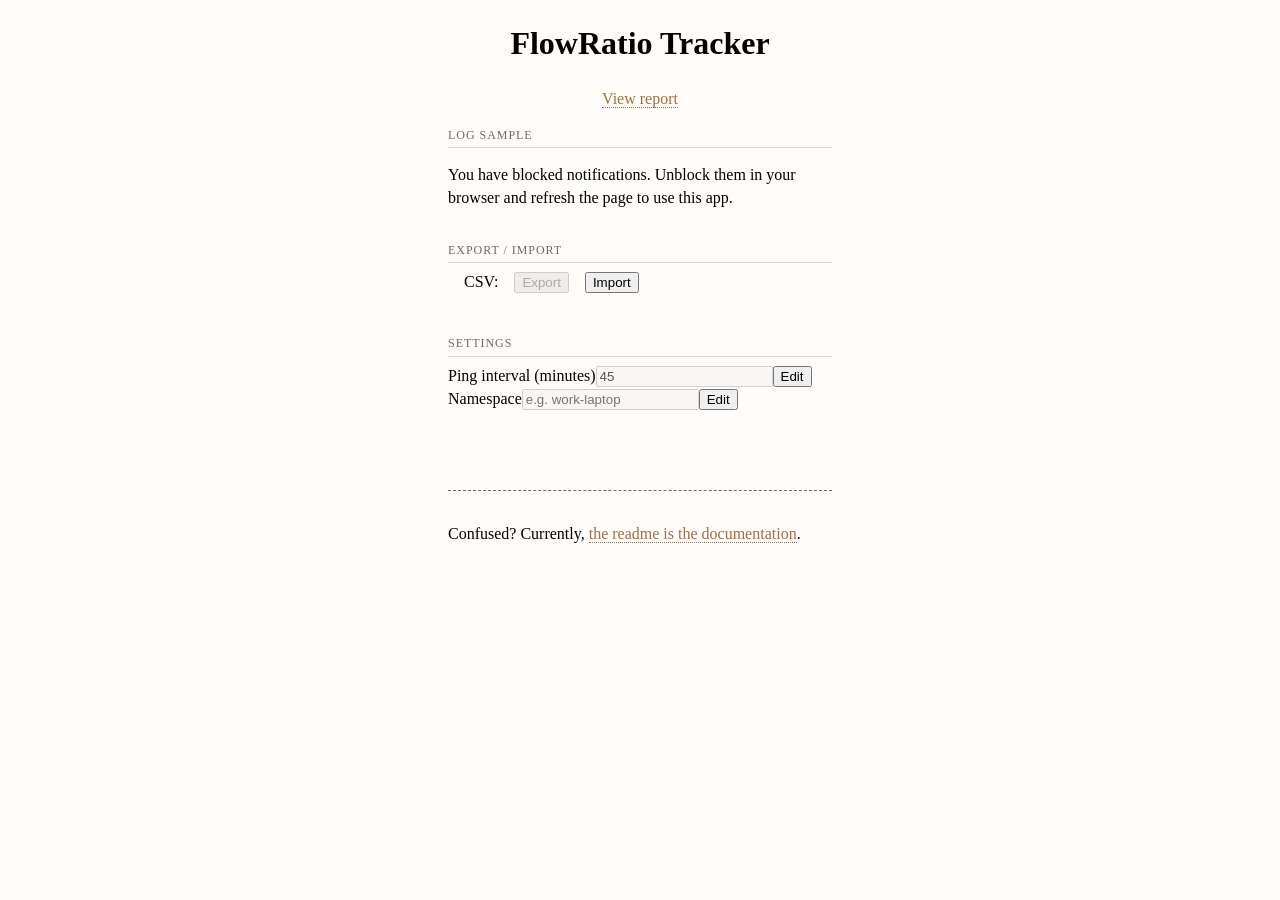
==== index.html @ 87bf4627 "Truncate sample timestamps to second precision at write time addSamples is the single write path for" ====
<!DOCTYPE html>
<html>
    <head>
        <meta http-equiv="Content-Type" content="text/html;charset=utf-8">
        <title>FlowRatio Tracker</title>
        <link href="main.css" rel="stylesheet" />
    </head>
    <body>
        <header>
            <h1>FlowRatio Tracker</h1>
            <p><a href="report.html">View report</a></p>
        </header>
        <main>
            <div id="app">Loading (this can take a few seconds the first time)...</div>
        </main>
        <footer>
            <p>Confused? Currently, <a href="https://git.sr.ht/~kqr/flowratio">the readme is
                the documentation</a>.</p>
        </footer>

        <script src="vendor/preact.umd.js"></script>
        <script src="vendor/preact-hooks.umd.js"></script>
        <script src="vendor/immutable.js"></script>
        <script src="vendor/dayjs.min.js"></script>
        <script type="module">
         const { h, render, createContext } = preact;
         const { useState, useEffect, useRef } = preactHooks;
         const { List } = Immutable;

         const DEV = new URLSearchParams(window.location.search).get('dev') === '1';
         if (DEV) {
             console.log('Running in development mode with more aggressive constants.');
         }
         const RESET = new URLSearchParams(window.location.search).get('clear') === '1';
         const LOG =  new URLSearchParams(window.location.search).get('log') === '1';;

         const DEFAULT_LAMBDA_MINUTES = 45;  // Default average minutes between pings.
         const AFK = DEV ? 10 : 60;  // Timeout on pings.
         const REFRESH_RATE = 1;  // Per second.

         const Sample = (time, tag, lambda, namespace = null) => {
             return { time, tag, lambda, namespace };
         };

         const rexp = (lambda) => {
             // This is not strictly uniform in (0,1) but close enough.
             const u = Math.max(Number.EPSILON, Math.random());
             return -Math.log(u) * lambda;
         };

         function SampleForm({ currentPing, currentTime, addSample, prevSample }) {
             const [tagString, setTagString] = useState( prevSample?.tag  ?? "" );

             // Record sample on submission.
             const handleSubmit = (event, tagString) => {
                 event?.preventDefault();
                 if (currentPing) {
                     if (LOG) console.log(`Adding sample ${tagString} on user request at ${currentTime.format()} with currentPing ${currentPing.format()}`);
                     addSample(currentPing, tagString);
                 }
             };

             // Auto-record "afk" when no answer.
             useEffect(() => {
                 if (currentPing && currentTime > currentPing.add(AFK, 'seconds')) {
                     if (LOG) console.log(`Auto-recording AFK at currentTime ${currentTime.format()} due to currentPing ${currentPing.format()}`);
                     addSample(currentPing, 'afk');
                 }
             }, [currentTime, currentPing]);

             // Autofocus tag input.
             const tagInput = useRef(null);
             useEffect(() => {
                 tagInput.current?.focus();
             }, [ currentPing ]);
             const handleFocus = event => {
                 event.target.select();
             };

             if (! currentPing) {
                 return h('div', { class: 'tagform' }, [
                     'PENDING'
                 ]);
             } else {
                 return h('form', { class: 'tagform', onSubmit: ev => handleSubmit(ev, tagString) }, [
                     h('ul', null, [
                         h('li', null, [
                             h('label', { for: 'timebox' }, ['Time']),
                                     h('input', {
                                         type: 'text',
                                         id: 'timebox',
                                         disabled: true,
                                         value: currentPing.format(),
                                     }, []),
                                 ]),
                                 h('li', null, [
                                     h('label', { for: 'tagbox' }, ['Tag']),
                                     h('input', {
                                         type: 'text',
                                         id: 'tagbox',
                                         ref: tagInput,
                                         value: tagString,
                                         onInput: ev => setTagString(ev.target.value),
                                         onFocus: handleFocus,
                                     }, [ ]),
                                 ]),
                                 h('li', null, [
                                     h('button', { type: 'submit'  }, ['Enter'])
                                 ]),
                             ])
                         ]);
                     }
                 }

                 function RecentSamples({ samples, updateTagString }) {
                     return h('div', { id: 'recent-samples' }, [
                         h('ul', null, [
                             ...samples.reverse().take(10).map((s, idx) => h('li', null, [
                                 dayjs(s.time).format(),
                                 h('input', {
                                     type: 'text',
                                     value: s.tag,
                                     onInput: ev => updateTagString(ev.target.value, idx),
                                 }),
                             ]))
                         ])
                     ]);
                 }

                 function App() {

                     // Manage notification permissions.
                     const [notifyPermission, setNotifyPermission] =
                         useState(window.Notification.permission);
                     const notifyAllowed = notifyPermission === 'granted';
                     const requestNotifyPermission = () => {
                         window.Notification.requestPermission()
                               .then(p => setNotifyPermission(p));
                     };


                     // Manage lambda (average minutes between pings).
                     const [lambdaMinutes, setLambdaMinutes] = useState(() => {
                         return Number(window.localStorage.getItem('fr_lambda_minutes') ?? DEFAULT_LAMBDA_MINUTES);
                     });
                     const [lambdaEditing, setLambdaEditing] = useState(false);
                     const updateLambdaMinutes = (minutes) => {
                         window.localStorage.setItem('fr_lambda_minutes', minutes);
                         setLambdaMinutes(Number(minutes));
                     };
                     const lambda = DEV ? 10 : lambdaMinutes * 60;


                     // Manage namespace.
                     const [namespace, setNamespace] = useState(() => {
                         return window.localStorage.getItem('fr_namespace') ?? '';
                     });
                     const [namespaceEditing, setNamespaceEditing] = useState(false);
                     const updateNamespace = (ns) => {
                         window.localStorage.setItem('fr_namespace', ns);
                         setNamespace(ns);
                     };


                     // Manage next ping time.
                     const [pingTime, setPingTime] = useState(() => {
                         const next = window.localStorage.getItem('fr_nextping');
                         return next ? dayjs(next) : null;
                     });
                     const setNextPing = (prevSample, currentTime) => {
                         if (! notifyAllowed) {
                             if (LOG) console.log(`Notify disallowed. Setting null ping time.`);
                             setPingTime(null);
                             return;
                         }

                         let samplesToAdd = [prevSample];
                         if (LOG) console.log(`Getting next ping while adding prevSample
                 ${prevSample.time.format()},${prevSample.tag} at currentTime ${currentTime.format()} with currentPing ${currentPing && currentPing.format()}`);
                         let nextPing = prevSample.time.add(rexp(lambda), 'seconds');
                         if (LOG) console.log(`Attempting nextPing ${nextPing.format()} at currentTime ${currentTime.format()}`);
                         while (nextPing < currentTime.add(1, 'seconds')) {
                             if (LOG) console.log(`Tried nextPing ${nextPing.format()} in the past, at currentTime ${currentTime.format()}`);
                             // If the next ping is still in the past, add another
                             // missed ping.
                             //
                             // NOTE: Doing this in a loop is a very crude and
                             // inefficient implementation. If the user starts
                             // flowratio again after some months have passed
                             // it will spin and generate a lot of pings.
                             //
                             // It would be neater  to record T/t pings being
                             // missed, where T is time passed and t is time
                             // implied by lambda.
                             let nextTag = 'flowratio';
                             if (prevSample.tag === 'off') {
                                 nextTag = 'off';
                             } else if (prevSample.tag === 'afk') {
                                 nextTag = 'afk';
                             }
                             if (LOG) console.log(`Thanks to prevSample ${prevSample.tag}, adding a ${nextTag} sample.`);
                         samplesToAdd.push(Sample(nextPing, nextTag, lambda, namespace));
                         nextPing = nextPing.add(rexp(lambda), 'seconds');
                         if (LOG) console.log(`Attempting nextPing ${nextPing.format()} instead`);
                     }
                     addSamples(samplesToAdd);
                     // Once we're out of the loop, we have arrived at a future
                     // ping.
                     window.localStorage.setItem('fr_nextping', nextPing.format());
                     setPingTime(nextPing);
                 }


                 // Manage current time. This is the only code that should call
                 // dayjs. Everything else should use currentTime.
                 const [currentTime, setCurrentTime] = useState(dayjs());
                 useEffect(() => {
                     window.setTimeout(() => {
                         setCurrentTime(dayjs());
                         if (notifyAllowed && ! pingTime) {
                             // Make sure we have a ping time when running.
                             if (LOG) console.log(`Notify allowed but missing pingTime. Attempting setting a new one.`);
                             setNextPing(Sample(dayjs(), null, lambda, namespace), dayjs());
                         } else if (pingTime && pingTime.add(2*AFK, 'seconds') < currentTime) {
                             // If ping time is more than twice AFK in the past,
                             // assume flowratio was off. This means some "off"
                             // states may be translated into "afk" on aggressive
                         // development settings, but it should be rare in
                         // real usage – also I can't think of a way to avoid it.
                         if (LOG) console.log(`Adding an OFF sample due to pingTime ${pingTime.format()} and currentTime ${currentTime.format()}.`);
                         setNextPing(Sample(pingTime, 'off', lambda, namespace), dayjs());
                     }
                 }, 1000/REFRESH_RATE);
             }, [currentTime]);


             // Manage samples.
             //
             // Read samples from localStorage on page load and every time they
             // are modified. Only ever append to localStorage to avoid
             // clobbering a second tab if one happens to be running.
             //
             // In practise, this means `setSamples` is only allowed to be
             // called within `addSample`, so that the local samples state
             // and the localStorage samples do not diverge.
             const getSamples = () => {
                 const json = JSON.parse(window.localStorage.getItem('fr_samples'));
                 if (! json) {
                     return List([]);
                 } else {
                     return List(json.map(s => Sample(dayjs(s.time), s.tag, s.lambda, s.namespace))).sortBy(s => s.time);
                 }
             };
             const dropSamples = () => {
                 window.localStorage.setItem('fr_samples', null);
             }
             const [samples, setSamples] = useState(getSamples);
             // This function is starting to look unnecessary...
             const addSample = (time, tag) => {
                 setNextPing(Sample(time, tag, lambda, namespace), currentTime);
             };
             // Can be called with samples having null tag, which will be ignored.
             const addSamples = samples => {
                 // NOTE: Intentionally inefficient to be correct before the
                 // obvious optimisations are performed.
                 if (LOG) console.log(`Received list of ${samples.length} samples.`);
                 for (const sample of samples) {
                     if (sample.tag) {
                         if (LOG) console.log(`Pushing sample with tag ${sample.tag}.`);
                         const normalised = { ...sample, time: sample.time.startOf('second') };
                         const moreSamples = getSamples().push(normalised).sortBy(s => s.time);
                         window.localStorage.setItem('fr_samples', JSON.stringify(moreSamples));
                         setSamples(moreSamples);
                     }
                 }
             }
             const updateTagString = (str, revIdx) => {
                 setSamples(ss => {
                     const newSamples = ss.update(ss.size-revIdx-1, s => { return { ...s, tag: str }; });
                     window.localStorage.setItem('fr_samples', JSON.stringify(newSamples));
                     return newSamples;
                 });
             };
             // Manage last export time.
            const [lastExport, setLastExport] = useState(() => {
                const stored = window.localStorage.getItem('fr_last_export');
                return stored ? dayjs(stored) : null;
            });


            const csv = {
                 export: () => {
                     const csv = getSamples()
                         .sortBy(s => s.time)
                         .map(s => `${s.time.toISOString()},${s.tag},${s.lambda},${s.namespace ?? ''}`)
                         .join('\n');
                     const filedata = new Blob(
                         ['time,tag,lambda,namespace\n' + csv],
                         { type: 'text/plain' }
                     );
                     const a = document.createElement('a');
                     const url = window.URL.createObjectURL(filedata);
                     a.href = url;
                     a.download = `flowratio-${namespace}-${dayjs().format('YYYY-MM-DDTHH-mm-ss')}.csv`;
                     document.body.appendChild(a);
                     a.click();
                     setTimeout(() => {
                         document.body.removeChild(a);
                         window.URL.revokeObjectURL(url);
                     });
                     const exportedAt = dayjs();
                     window.localStorage.setItem('fr_last_export', exportedAt.format());
                     setLastExport(exportedAt);
                 },
                 // Merges a CSV file into the existing samples, preserving all
                 // current data. Only one file can be imported at a time.
                 import: () => {
                     var input = document.createElement("input");
                     input.type = "file";
                     input.accept = '.csv,text/plain';
                     input.addEventListener('change', ev => {
                         const reader = new FileReader();
                         reader.onload = ev => {
                             const data = ev.target.result;
                             const rows = data.split('\n');

                             // Detect format version from the header row, supporting
                             // both the current (with namespace) and legacy formats.
                             const header = rows.shift();
                             const hasNamespace = header === 'time,tag,lambda,namespace';
                             if (!hasNamespace && header !== 'time,tag,lambda') {
                                 window.alert('Did not recognise file format');
                                 return;
                             }

                             // Build a lookup of already-stored records, keyed by
                             // namespace+timestamp, to detect duplicates. Null
                             // namespace is normalised to '' so it forms a valid key.
                             const existingKeys = new Set(
                                 getSamples()
                                     .filter(s => s.tag)
                                     .map(s => `${s.namespace ?? ''}|${s.time.startOf('second').toISOString()}`)
                                     .toArray()
                             );

                             // Parse all data rows into Sample objects, discarding
                             // any empty rows (e.g. from a trailing newline).
                             const incoming = rows
                                 .map(raw => {
                                     const fields = raw.split(',');
                                     return Sample(dayjs(fields[0]), fields[1], Number(fields[2]), hasNamespace ? (fields[3] || null) : null);
                                 })
                                 .filter(s => s.tag);

                             // Keep only records not already present in storage.
                             const newSamples = incoming.filter(s =>
                                 !existingKeys.has(`${s.namespace ?? ''}|${s.time.startOf('second').toISOString()}`)
                             );
                             const duplicateCount = incoming.length - newSamples.length;

                             addSamples(newSamples);

                             const parts = [`Imported ${newSamples.length} new record${newSamples.length !== 1 ? 's' : ''}.`];
                             if (duplicateCount > 0) {
                                 parts.push(`Skipped ${duplicateCount} duplicate${duplicateCount !== 1 ? 's' : ''} (same namespace and timestamp already in your data).`);
                             }
                             window.alert(parts.join(' '));
                         };
                         reader.readAsText(ev.target.files[0]);
                     });
                     input.dispatchEvent(new MouseEvent("click"));
                 },
             };


             // Manage ping notification.
             // We need to allow the ping to be active a little while after the
             // AFK expiration, to give the form a chance to auto-submit AFK.
             const currentlyEarly = pingTime > currentTime;
             const currentlyLate = pingTime && pingTime.add(AFK*1.5, 'seconds') < currentTime;
             const currentPing = currentlyEarly || currentlyLate ? null : pingTime;
             const [pingNotification, setPingNotification] = useState(null);
             useEffect(() => {
                 if (!pingNotification && currentPing) {
                     setPingNotification(new window.Notification(
                         'Snap read!', {
                             body: 'Click to tag what you are doing.',
                             requireInteraction: true,
                         }
                     ));
                 } else if (pingNotification && !currentPing) {
                     pingNotification.close();
                     setPingNotification(null);
                 }
             }, [currentPing]);


             // Determine whether to show an export reminder.
            const daysSinceExport = lastExport ? currentTime.diff(lastExport, 'day') : null;
            const needsExport = samples.size > 0 && (daysSinceExport === null || daysSinceExport >= 2);


            // Render application contents.
             const requestButton =
                 notifyPermission === 'denied'
                 ? h('p', null, ['You have blocked notifications. Unblock them in your browser and refresh the page to use this app.'])
                 : h('button', { onClick: requestNotifyPermission }, [ 'Request notification permission ']);

             const sampleForm = h(SampleForm, {
                 currentPing,
                 currentTime,
                 addSample,
                 prevSample: samples
                     .filter(s => s.tag !== 'off' && s.tag !== 'afk' &&
                               s.tag !== 'flowratio')
                     .last()
             });

                     const csvButtons = h('div', {id: 'csv-export'}, [
                         h('p', null, 'CSV: '),
                         h('button', { onClick: csv.export, disabled: !samples.size }, [ 'Export' ]),
                         h('button', { onClick: csv.import }, [ 'Import' ]),
                     ]);

             const lambdaInput = h('div', { id: 'lambda-setting' }, [
                h('label', { for: 'lambda' }, ['Ping interval (minutes)']),
                h('input', {
                    type: 'number',
                    id: 'lambda',
                    value: lambdaMinutes,
                    min: 1,
                    onInput: lambdaEditing ? ev => setLambdaMinutes(Number(ev.target.value)) : undefined,
                    disabled: !lambdaEditing,
                }, []),
                lambdaEditing
                    ? h('button', { onClick: () => {
                        updateLambdaMinutes(lambdaMinutes);
                        setLambdaEditing(false);
                        if (notifyAllowed && pingTime) {
                            const newLambda = DEV ? 10 : lambdaMinutes * 60;
                            const nextPing = dayjs().add(rexp(newLambda), 'seconds');
                            window.localStorage.setItem('fr_nextping', nextPing.format());
                            setPingTime(nextPing);
                        }
                    } }, ['Save'])
                    : h('button', { onClick: () => setLambdaEditing(true) }, ['Edit']),
            ]);

            const namespaceInput = h('div', { id: 'namespace-setting' }, [
                 h('label', { for: 'namespace' }, ['Namespace']),
                 h('input', {
                     type: 'text',
                     id: 'namespace',
                     value: namespace,
                     onInput: namespaceEditing ? ev => setNamespace(ev.target.value) : undefined,
                     disabled: !namespaceEditing,
                     placeholder: 'e.g. work-laptop',
                 }, []),
                 namespaceEditing
                     ? h('button', { onClick: () => { updateNamespace(namespace); setNamespaceEditing(false); } }, ['Save'])
                     : h('button', { onClick: () => setNamespaceEditing(true) }, ['Edit']),
             ]);

             const exportReminder = needsExport && h('p', { class: 'export-reminder' }, [
                 daysSinceExport === null
                     ? "You haven't exported your data yet. "
                     : `It's been ${daysSinceExport} day${daysSinceExport !== 1 ? 's' : ''} since your last export. `,
                 h('button', { onClick: csv.export }, ['Export now']),
             ]);

             return h('main', null, [
                 h('h2', { class: 'section-heading' }, ['Log sample']),
                 notifyPermission === 'granted' ? sampleForm : requestButton,
                 ...(samples.size ? [
                     h('h2', { class: 'section-heading' }, ['Recent samples']),
                     h(RecentSamples, { samples, updateTagString }),
                 ] : []),
                 h('h2', { class: 'section-heading' }, ['Export / Import']),
                 ...(needsExport ? [exportReminder] : []),
                 csvButtons,
                 h('h2', { class: 'section-heading' }, ['Settings']),
                 lambdaInput,
                 namespaceInput,
             ]);
         }

         // Clear out local storage when testing during development.
         if (RESET) {
             console.log('Resetting local storage');
             window.localStorage.setItem('fr_samples', JSON.stringify([]));
             window.localStorage.setItem('fr_nextping', '');
             window.localStorage.setItem('fr_last_export', '');
         }

         const appDiv = document.getElementById('app');
         appDiv.removeChild(appDiv.childNodes[0]);
         render(h(App, null), appDiv);
        </script>
    </body>
</html>
---- main.css ----
:root {
    --black: #000;
    --gray: #6b6b61;
    --lightgray: #e0d7c9;
    --darkbrown: #6e4111;
    --brown: #9e7140;
    --lightbrown: #d7b28b;
    --cream: #fffcf9;
    --transparentcream: rgba(255, 252, 249, 0.9);
}

* {
    box-sizing: border-box;
    overflow-wrap: break-word;
}

html {
    font-family: "Linux Libertine", serif;
    font-size: 12pt;
    background-color: var(--cream);
    line-height: 1.41;
}

body {
    margin-left: 1.19rem;
    margin-right: 1.19rem;
    margin-top: 0;
    padding: 0;
}

header, main, footer {
    max-width: 24rem;
    margin-left: auto;
    margin-right: auto;
}

footer {
    border-top: 1px dashed var(--gray);
    margin-top: 5rem;
    padding-top: 1rem;
}

header h1,
header p {
    text-align: center;
}


a {
    color: var(--brown);
    text-decoration: none;
    border-bottom: 0.0625rem dotted;
}
a:hover, a:focus {
    color: var(--lightbrown);
    text-decoration: none;
    border-bottom: 0.0625rem solid;
}

#csv-export {
    display: flex;
    flex-direction: row;
    width: 100%;
    height: 2rem;
    align-items: baseline;
}
#csv-export * {
    margin: 0 0 0 1rem;
}

.export-reminder {
    border-left: 2px solid var(--darkbrown);
    padding-left: 0.5rem;
    color: var(--darkbrown);
    margin: 0.5rem 0;
}

.tagform {
    height: 10rem;
}

h2.section-heading {
    font-size: 0.75rem;
    font-weight: normal;
    text-transform: uppercase;
    letter-spacing: 0.08em;
    color: var(--gray);
    border-bottom: 1px solid var(--lightgray);
    padding-bottom: 0.25rem;
    margin-top: 2rem;
    margin-bottom: 0.5rem;
}

h2.section-heading:first-child {
    margin-top: 0;
}
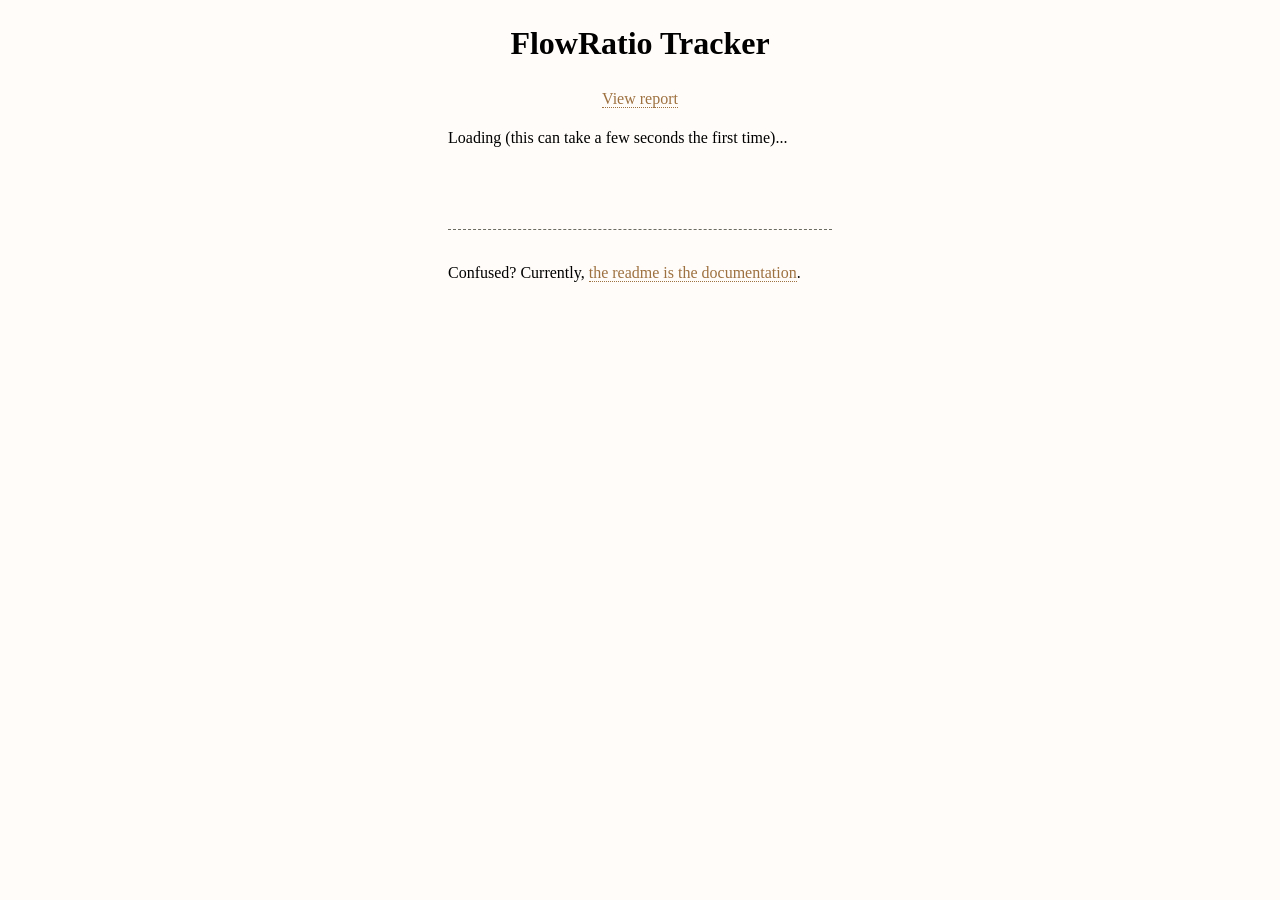
==== commit d4e05442: "Add categories & tags browser to input page (issue #15) Shows a running list of all user-defined cat" ====
--- a/index.html
+++ b/index.html
@@ -33,6 +33,7 @@
          }
          const RESET = new URLSearchParams(window.location.search).get('clear') === '1';
          const LOG =  new URLSearchParams(window.location.search).get('log') === '1';;
+         const ENTRIES_LIMIT = parseInt(new URLSearchParams(window.location.search).get('entries')) || 10;
 
          const DEFAULT_LAMBDA_MINUTES = 45;  // Default average minutes between pings.
          const AFK = DEV ? 10 : 60;  // Timeout on pings.
@@ -48,8 +49,56 @@
              return -Math.log(u) * lambda;
          };
 
-         function SampleForm({ currentPing, currentTime, addSample, prevSample }) {
-             const [tagString, setTagString] = useState( prevSample?.tag  ?? "" );
+         function buildTagHierarchy(samples) {
+             const counts = {};
+             for (const s of samples) {
+                 if (!s.tag || ['off', 'afk', 'flowratio'].includes(s.tag)) continue;
+                 const parts = s.tag.split(':');
+                 const cat = parts[0];
+                 const tag = parts.length > 1 ? parts[1] : null;
+                 if (!counts[cat]) counts[cat] = {};
+                 const key = tag ?? '';
+                 counts[cat][key] = (counts[cat][key] || 0) + 1;
+             }
+             return Object.entries(counts)
+                 .map(([category, tagCounts]) => {
+                     const total = Object.values(tagCounts).reduce((a, b) => a + b, 0);
+                     const tags = Object.entries(tagCounts)
+                         .filter(([t]) => t !== '')
+                         .sort(([, a], [, b]) => b - a)
+                         .map(([tag, count]) => ({ tag, count }));
+                     return { category, total, tags };
+                 })
+                 .sort((a, b) => b.total - a.total);
+         }
+
+         function TagBrowser({ samples, setTagString }) {
+             const hierarchy = buildTagHierarchy(samples);
+             if (!hierarchy.length) return null;
+             return h('div', { id: 'tag-browser' }, [
+                 h('ul', null, hierarchy.map(({ category, total, tags }) =>
+                     h('li', null, [
+                         h('button', {
+                             class: 'tag-autofill',
+                             type: 'button',
+                             title: `${total} sample${total !== 1 ? 's' : ''}`,
+                             onClick: () => setTagString(category),
+                         }, [category]),
+                         ...(tags.length ? [': ', ...tags.flatMap(({ tag, count }, i) => {
+                             const btn = h('button', {
+                                 class: 'tag-autofill',
+                                 type: 'button',
+                                 title: `${count} sample${count !== 1 ? 's' : ''}`,
+                                 onClick: () => setTagString(`${category}:${tag}`),
+                             }, [tag]);
+                             return i > 0 ? [' · ', btn] : [btn];
+                         })] : [])
+                     ])
+                 )
+             ]);
+         }
+
+         function SampleForm({ currentPing, currentTime, addSample, pingTime, tagString, setTagString }) {
 
              // Record sample on submission.
              const handleSubmit = (event, tagString) => {
@@ -78,7 +127,7 @@
              };
 
              if (! currentPing) {
-                 return h('div', { class: 'tagform' }, [
+                 return h('div', { class: 'tagform', title: pingTime ? `Next ping: ${pingTime.format()}` : undefined }, [
                      'PENDING'
                  ]);
              } else {
@@ -115,7 +164,7 @@
                  function RecentSamples({ samples, updateTagString }) {
                      return h('div', { id: 'recent-samples' }, [
                          h('ul', null, [
-                             ...samples.reverse().take(10).map((s, idx) => h('li', null, [
+                             ...samples.reverse().take(ENTRIES_LIMIT).map((s, idx) => h('li', null, [
                                  dayjs(s.time).format(),
                                  h('input', {
                                      type: 'text',
@@ -255,6 +304,10 @@
                  window.localStorage.setItem('fr_samples', null);
              }
              const [samples, setSamples] = useState(getSamples);
+             const prevSampleForForm = samples
+                 .filter(s => s.tag !== 'off' && s.tag !== 'afk' && s.tag !== 'flowratio')
+                 .last();
+             const [tagString, setTagString] = useState(prevSampleForForm?.tag ?? '');
              // This function is starting to look unnecessary...
              const addSample = (time, tag) => {
                  setNextPing(Sample(time, tag, lambda, namespace), currentTime);
@@ -352,10 +405,13 @@
                                  })
                                  .filter(s => s.tag);
 
-                             // Keep only records not already present in storage.
-                             const newSamples = incoming.filter(s =>
-                                 !existingKeys.has(`${s.namespace ?? ''}|${s.time.startOf('second').toISOString()}`)
-                             );
+                             // Keep only records not already present in storage or seen earlier in this batch.
+                             const newSamples = incoming.filter(s => {
+                                 const key = `${s.namespace ?? ''}|${s.time.startOf('second').toISOString()}`;
+                                 if (existingKeys.has(key)) return false;
+                                 existingKeys.add(key);
+                                 return true;
+                             });
                              const duplicateCount = incoming.length - newSamples.length;
 
                              addSamples(newSamples);
@@ -410,10 +466,9 @@
                  currentPing,
                  currentTime,
                  addSample,
-                 prevSample: samples
-                     .filter(s => s.tag !== 'off' && s.tag !== 'afk' &&
-                               s.tag !== 'flowratio')
-                     .last()
+                 pingTime,
+                 tagString,
+                 setTagString,
              });
 
                      const csvButtons = h('div', {id: 'csv-export'}, [
@@ -472,6 +527,10 @@
                  h('h2', { class: 'section-heading' }, ['Log sample']),
                  notifyPermission === 'granted' ? sampleForm : requestButton,
                  ...(samples.size ? [
+                     h('h2', { class: 'section-heading' }, ['Categories & tags']),
+                     h(TagBrowser, { samples, setTagString }),
+                 ] : []),
+                 ...(samples.size ? [
                      h('h2', { class: 'section-heading' }, ['Recent samples']),
                      h(RecentSamples, { samples, updateTagString }),
                  ] : []),
--- a/main.css
+++ b/main.css
@@ -94,3 +94,33 @@
 h2.section-heading:first-child {
     margin-top: 0;
 }
+
+#tag-browser ul {
+    list-style: none;
+    padding: 0;
+    margin: 0;
+    font-size: 0.9rem;
+}
+
+#tag-browser li {
+    margin-bottom: 0.2rem;
+}
+
+.tag-autofill {
+    background: none;
+    border: none;
+    border-bottom: 0.0625rem dotted;
+    padding: 0;
+    font-family: inherit;
+    font-size: inherit;
+    color: var(--brown);
+    cursor: pointer;
+    line-height: inherit;
+}
+
+.tag-autofill:hover,
+.tag-autofill:focus {
+    color: var(--lightbrown);
+    border-bottom: 0.0625rem solid;
+    outline: none;
+}
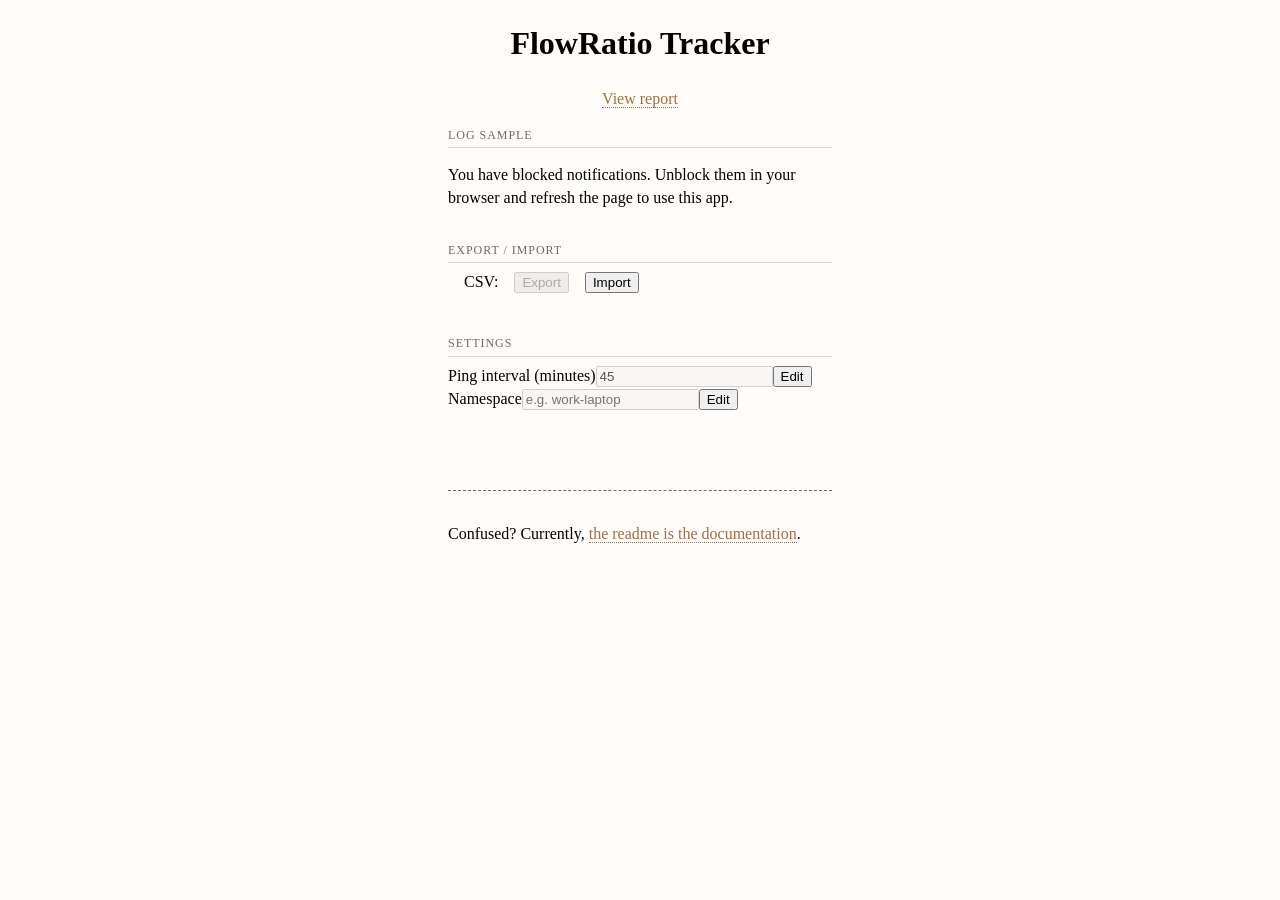
==== commit c48a199f: "Add missing parenthesis" ====
--- a/index.html
+++ b/index.html
@@ -94,7 +94,7 @@
                              return i > 0 ? [' · ', btn] : [btn];
                          })] : [])
                      ])
-                 )
+                 ))
              ]);
          }
 
